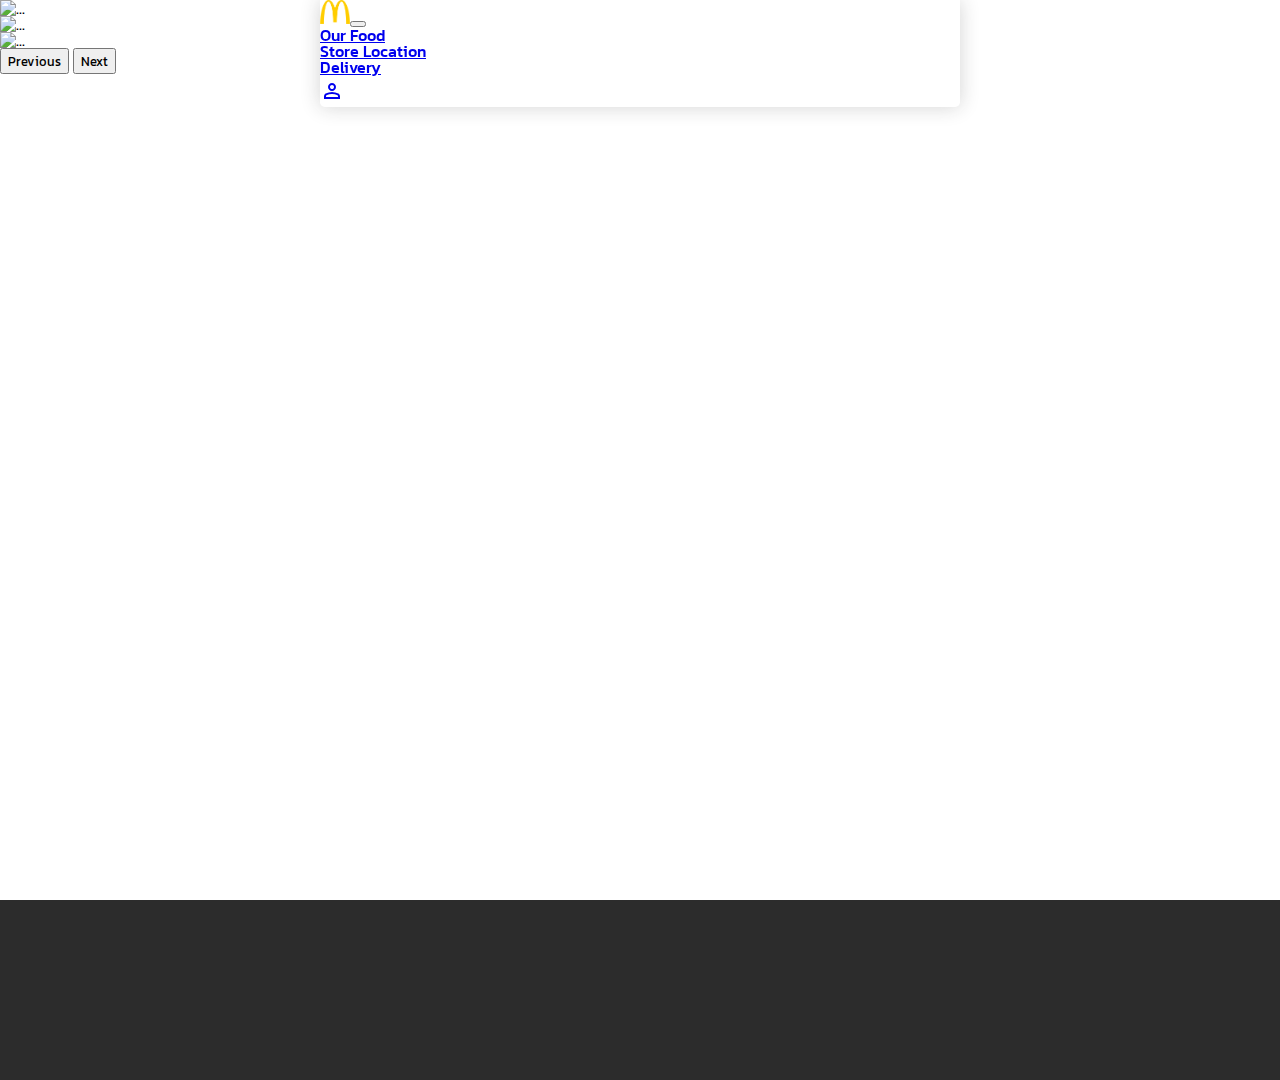
==== Project/Index.html @ 176b3a7f "fix1" ====
<!DOCTYPE html>
<html lang="en">
<head>
    <meta charset="UTF-8">
    <meta http-equiv="X-UA-Compatible" content="IE=edge">
    <meta name="viewport" content="width=device-width, initial-scale=1.0">
    <link rel="stylesheet" href="css/style.css">
    <link href="https://cdn.jsdelivr.net/npm/bootstrap@5.3.0-alpha1/dist/css/bootstrap.min.css" rel="stylesheet" integrity="sha384-GLhlTQ8iRABdZLl6O3oVMWSktQOp6b7In1Zl3/Jr59b6EGGoI1aFkw7cmDA6j6gD" crossorigin="anonymous">
    <script src="https://cdn.jsdelivr.net/npm/bootstrap@5.3.0-alpha1/dist/js/bootstrap.bundle.min.js" integrity="sha384-w76AqPfDkMBDXo30jS1Sgez6pr3x5MlQ1ZAGC+nuZB+EYdgRZgiwxhTBTkF7CXvN" crossorigin="anonymous"></script>
    <link href="https://fonts.googleapis.com/icon?family=Material+Icons" rel="stylesheet">
    <link rel="stylesheet" href="https://fonts.googleapis.com/css2?family=Material+Symbols+Outlined:opsz,wght,FILL,GRAD@20..48,100..700,0..1,-50..200" />
    <script src="https://cdn.jsdelivr.net/npm/@popperjs/core@2.11.6/dist/umd/popper.min.js" integrity="sha384-oBqDVmMz9ATKxIep9tiCxS/Z9fNfEXiDAYTujMAeBAsjFuCZSmKbSSUnQlmh/jp3" crossorigin="anonymous"></script>
    <script src="https://cdn.jsdelivr.net/npm/bootstrap@5.3.0-alpha1/dist/js/bootstrap.min.js" integrity="sha384-mQ93GR66B00ZXjt0YO5KlohRA5SY2XofN4zfuZxLkoj1gXtW8ANNCe9d5Y3eG5eD" crossorigin="anonymous"></script>

    <title>C++Burgur</title>
</head>
<body>
    <header id="header"></header>
    <script src="js/header.js"></script>
    <main>
        <!-- start main section -->

        <!-- start Sign in/ Sign up form -->
        <div class="sign-form" id="sign-form">
            <form class="row g-3 sign-up" id="sign-up-form">
                <h1>SIGN UP</h1>
                <div class="mb-3">
                    <label for="inputName" class="form-label">ชื่อ</label>
                    <input type="text" class="form-control" id="inputName" name="name">
                </div>
                <div class="mb-3">
                    <label for="sign-up-email" class="form-label">Email</label>
                    <input type="email" class="form-control" id="sign-up-email" name="email">
                    <label for="sign-up-pw" class="form-label">Password</label>
                    <input type="password" class="form-control" id="sign-up-pw" name="password">
                </div>
                <div class="mb-3">
                    <label for="inputCity" class="form-label">ที่อยู่</label>
                    <input type="text" class="form-control" id="inputCity" name="address">
                </div>
                <div class="outer">
                  <div class="col">
                    <label for="sign-up-subdistrict" class="form-label">ตำบล</label>
                    <input type="text" class="form-control" id="inputCity" name="subdis">
                  </div>
                  <div class="col">
                    <label for="sign-up-district" class="form-label">อำเภอ</label>
                    <input type="text" class="form-control" id="inputCity" name="dis">
                  </div>
                  <div class="col">
                    <label for="sign-up-district" class="form-label">จังหวัด</label>
                    <input type="text" class="form-control" id="inputCity" name="provice">
                  </div> 
                </div>  
                <button type="submit" class="btn btn-danger btn-form">Sign up</button> 
            </form>
            <form class="sign-in" id="sign-in-form">
                <h1>Login</h1>
                <div class="mb-3">
                  <input type="email" class="form-control" id="exampleInputEmail1">
                </div>
                <div class="mb-3">
                  <input type="password" class="form-control" id="exampleInputPassword1">
                </div>
                <button type="submit" class="btn btn-danger btn-form">login</button>
                <p>No Account? <a href="#" style="color: #ffc600" onclick="signup()">SIGN UP</a></p>
            </form>
        </div>
        <div class="sign-bg" id="sign-opt-bg"></div>
        <!-- end Sign in/ Sign up form -->
        <div id="carouselExampleAutoplaying" class="carousel slide" data-bs-ride="carousel">
            <div class="carousel-inner">
              <div class="carousel-item active">
                <img src="https://predictive.co.th/wp-content/uploads/2022/08/McDonald-Case-Study-scaled.jpg" class="d-block w-100" alt="...">
              </div>
              <div class="carousel-item">
                <img src="https://assets.brandinside.asia/uploads/2022/06/McDonald-RU.jpg" class="d-block w-100" alt="...">
              </div>
              <div class="carousel-item">
                <img src="https://www.truemoney.com/wp-content/uploads/2021/02/truemoneywallet-mcdonalds-retail-banner-99b-20210222-1100X550-1.jpg" class="d-block w-100" alt="...">
              </div>
            </div>
            <button class="carousel-control-prev" type="button" data-bs-target="#carouselExampleAutoplaying" data-bs-slide="prev">
              <span class="carousel-control-prev-icon" aria-hidden="true"></span>
              <span class="visually-hidden">Previous</span>
            </button>
            <button class="carousel-control-next" type="button" data-bs-target="#carouselExampleAutoplaying" data-bs-slide="next">
              <span class="carousel-control-next-icon" aria-hidden="true"></span>
              <span class="visually-hidden">Next</span>
            </button>
          </div>
        <!-- end main section -->
    </main>
    <footer id="footer"></footer>
    <script src="js/footer.js"></script>
    <script src="js/account.js"></script>
</body>
</html>
---- Project/css/style.css ----
@import url('https://fonts.googleapis.com/css2?family=Kanit:wght@100;400;500;700&display=swap');
html, body, div, span, applet, object, iframe,
h1, h2, h3, h4, h5, h6, p, blockquote, pre,
a, abbr, acronym, address, big, cite, code,
del, dfn, em, img, ins, kbd, q, s, samp,
small, strike, strong, sub, sup, tt, var,
b, u, i, center,
dl, dt, dd, ol, ul, li,
fieldset, form, label, legend,
table, caption, tbody, tfoot, thead, tr, th, td,
article, aside, canvas, details, embed, 
figure, figcaption, footer, header, hgroup, 
menu, nav, output, ruby, section, summary,
time, mark, audio, video {
	margin: 0;
	padding: 0;
	border: 0;
	font-size: 100%;
    font-family: 'Kanit', sans-serif;
	vertical-align: baseline;
}
article, aside, details, figcaption, figure, 
footer, header, hgroup, menu, nav, section {
	display: block;
}
body {
	line-height: 1;
}
ol, ul {
	list-style: none;
}
blockquote, q {
	quotes: none;
}
blockquote:before, blockquote:after,
q:before, q:after {
	content: '';
	content: none;
}
table {
	border-collapse: collapse;
	border-spacing: 0;
}
header {
    position: fixed;
    z-index: 1;
    left: 0;
    top: 0;
    width: 50%;
    transform: translateX(50%);
}
.navbar {
    box-shadow: 0 0 20px rgba(37, 37, 37, 20%);
    border-radius: 0 0 .3rem .3rem;
}
.nav-link {
    font-weight: 500 !important;
}
main {
    min-height: 100vh;
}
.sign-bg {
    display: none;
    position: fixed;
    z-index: 2;
    width: 100%;
    height: 100%;
    background-color: rgba(0, 0, 0, 80%);
}
.sign-in {
    display: none;
    z-index: 4;
    padding: 1rem;
    background-color: rgb(255, 255, 255);
    border-radius: .3rem;
}
.sign-up {
    display: none;
    z-index: 4;
    padding: 1rem;
    background-color: rgb(255, 255, 255);
    border-radius: .3rem;
}
.sign-form {
    display: none;
    position: fixed;
    left: 50%;
    top: 50%;
    transform: translate(-50%,-50%);
    width: 50vh;
    z-index: 3;
    background: transparent;
}
.outer {
    justify-content: center;
    align-content: center;
    align-self: center;
    justify-self: center;
    width: 95%;
    display: flex
}
.col {
    justify-content: center;
    align-content: center;
    justify-self: center;
    margin: 0 0.5vh 0 0.5vh;
}
.btn-form {
    width: 100%;
    text-transform: uppercase;
}
footer {
    max-width: 100%;
    min-height: 20vh;
    background-color: rgb(44, 44, 44);
}
.show {
    display: 'initial' !important;
}
.hidden {
    display: 'none' !important;
}
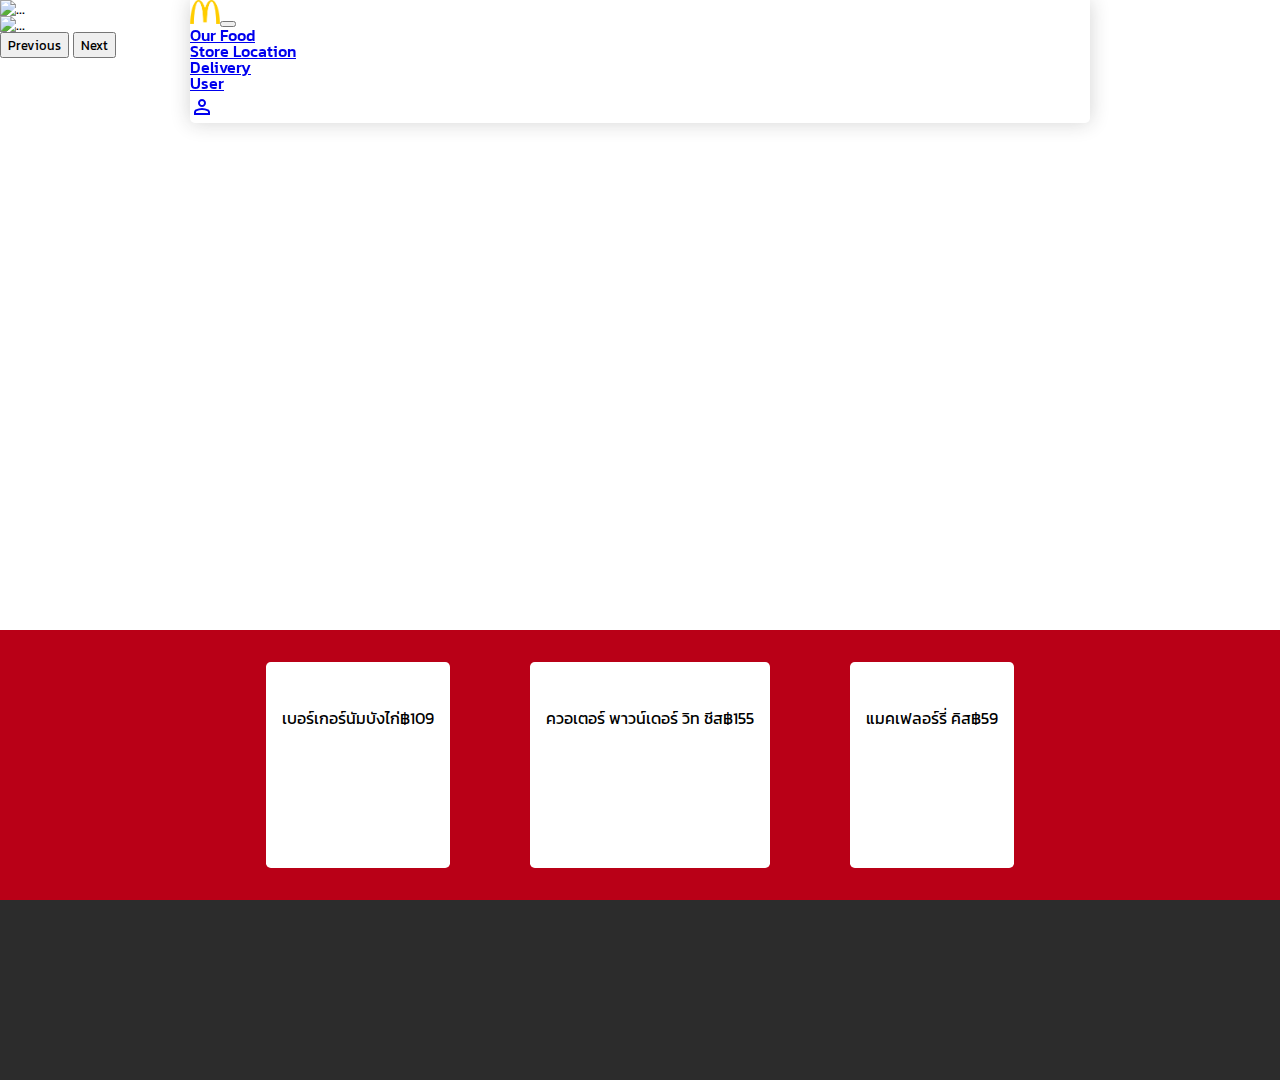
==== commit 90cbc2f8: "modified:   Project/Index.html renamed:    acc.php -> Project/acc.php renamed:    connect.php -> Pro" ====
--- a/Project/Index.html
+++ b/Project/Index.html
@@ -5,6 +5,7 @@
     <meta http-equiv="X-UA-Compatible" content="IE=edge">
     <meta name="viewport" content="width=device-width, initial-scale=1.0">
     <link rel="stylesheet" href="css/style.css">
+    <link rel="stylesheet" href="css/home.css">
     <link href="https://cdn.jsdelivr.net/npm/bootstrap@5.3.0-alpha1/dist/css/bootstrap.min.css" rel="stylesheet" integrity="sha384-GLhlTQ8iRABdZLl6O3oVMWSktQOp6b7In1Zl3/Jr59b6EGGoI1aFkw7cmDA6j6gD" crossorigin="anonymous">
     <script src="https://cdn.jsdelivr.net/npm/bootstrap@5.3.0-alpha1/dist/js/bootstrap.bundle.min.js" integrity="sha384-w76AqPfDkMBDXo30jS1Sgez6pr3x5MlQ1ZAGC+nuZB+EYdgRZgiwxhTBTkF7CXvN" crossorigin="anonymous"></script>
     <link href="https://fonts.googleapis.com/icon?family=Material+Icons" rel="stylesheet">
@@ -27,6 +28,8 @@
                 <div class="mb-3">
                     <label for="inputName" class="form-label">ชื่อ</label>
                     <input type="text" class="form-control" id="inputName" name="name">
+                    <label for="inputName" class="form-label">เบอร์โทรศัพท์</label>
+                    <input type="text" class="form-control" id="inputphonenum" name="phonenum">
                 </div>
                 <div class="mb-3">
                     <label for="sign-up-email" class="form-label">Email</label>
@@ -68,16 +71,15 @@
         </div>
         <div class="sign-bg" id="sign-opt-bg"></div>
         <!-- end Sign in/ Sign up form -->
+
+        <!-- start slide -->
         <div id="carouselExampleAutoplaying" class="carousel slide" data-bs-ride="carousel">
             <div class="carousel-inner">
               <div class="carousel-item active">
-                <img src="https://predictive.co.th/wp-content/uploads/2022/08/McDonald-Case-Study-scaled.jpg" class="d-block w-100" alt="...">
+                <img src="https://www.truemoney.com/wp-content/uploads/2021/08/truemoneywallet-mcdonalds-delivery-promotion-banner-20220215-1100X550-a.jpg" class="d-block w-100" alt="...">
               </div>
               <div class="carousel-item">
-                <img src="https://assets.brandinside.asia/uploads/2022/06/McDonald-RU.jpg" class="d-block w-100" alt="...">
-              </div>
-              <div class="carousel-item">
-                <img src="https://www.truemoney.com/wp-content/uploads/2021/02/truemoneywallet-mcdonalds-retail-banner-99b-20210222-1100X550-1.jpg" class="d-block w-100" alt="...">
+                <img src="https://www.truemoney.com/wp-content/uploads/2021/05/truemoneywallet_mcdonalds-delivery-retail-pro-051_banner_19072021.jpeg" class="d-block w-100" alt="...">
               </div>
             </div>
             <button class="carousel-control-prev" type="button" data-bs-target="#carouselExampleAutoplaying" data-bs-slide="prev">
@@ -89,6 +91,34 @@
               <span class="visually-hidden">Next</span>
             </button>
           </div>
+        <!-- end slide -->
+
+        <!-- start content -->
+          <div class="content-header">
+            <div class="promo-item">
+              <img src="https://d1vs91ctevllei.cloudfront.net/images/product/1673445513WOS_600x400-nambang-chic.png" alt="">
+              <div class="promo-text">
+                <p class="title">เบอร์เกอร์นัมบังไก่</p>
+                <p class="price">109</p>
+              </div>
+            </div>
+            <div class="promo-item">
+              <img src="https://d1vs91ctevllei.cloudfront.net/images/product/1657623608WOS-600x400-alc-qpc.png" alt="">
+              <div class="promo-text">
+                <p class="title">ควอเตอร์ พาวน์เดอร์ วิท ชีส</p>
+                <p class="price">155</p>
+              </div>
+            </div>
+            <div class="promo-item">
+              <img src="https://d1vs91ctevllei.cloudfront.net/images/product/167344732306_WOS_McFlurryKiss_600x400px.png" alt="">
+              <div class="promo-text">
+                <p class="title">แมคเฟลอร์รี่ คิส</p>
+                <p class="price">59</p>
+              </div>
+            </div>
+          </div>
+        <!-- end content -->
+
         <!-- end main section -->
     </main>
     <footer id="footer"></footer>
--- a/Project/css/style.css
+++ b/Project/css/style.css
@@ -43,11 +43,11 @@
 }
 header {
     position: fixed;
-    z-index: 1;
-    left: 0;
+    z-index: 10;
+    left: 50%;
     top: 0;
-    width: 50%;
-    transform: translateX(50%);
+    min-width: 100vh;
+    transform: translateX(-50%);
 }
 .navbar {
     box-shadow: 0 0 20px rgba(37, 37, 37, 20%);
@@ -62,21 +62,21 @@
 .sign-bg {
     display: none;
     position: fixed;
-    z-index: 2;
+    z-index: 98;
     width: 100%;
     height: 100%;
     background-color: rgba(0, 0, 0, 80%);
 }
 .sign-in {
     display: none;
-    z-index: 4;
+    z-index: 99;
     padding: 1rem;
     background-color: rgb(255, 255, 255);
     border-radius: .3rem;
 }
 .sign-up {
     display: none;
-    z-index: 4;
+    z-index: 99;
     padding: 1rem;
     background-color: rgb(255, 255, 255);
     border-radius: .3rem;
@@ -88,7 +88,7 @@
     top: 50%;
     transform: translate(-50%,-50%);
     width: 50vh;
-    z-index: 3;
+    z-index: 99;
     background: transparent;
 }
 .outer {
@@ -114,9 +114,23 @@
     min-height: 20vh;
     background-color: rgb(44, 44, 44);
 }
-.show {
-    display: 'initial' !important;
+.content-header {
+    display: flex;
+    justify-content: center;
+    column-gap: 5rem;
+    background-color: rgb(185, 0, 23);
+    max-width: 100%;
+    min-height: 30vh;
 }
-.hidden {
-    display: 'none' !important;
+.content-main {
+    margin: 0 auto;
+    padding: 2rem;
+    max-width: 130vh;
+    min-height: 80vh;
+    background-color: #ffffff;
+}
+@media only screen and (max-width: 990px) {
+    header {
+        width: 100%;
+    }
 }--- a/Project/css/home.css
+++ b/Project/css/home.css
@@ -0,0 +1,23 @@
+.promo-item {
+    margin: 2rem 0;
+    padding: 1rem;
+    background-color: #ffffff;
+    max-width: 20rem;
+    border-radius: .3rem;
+}
+.promo-item img {
+    width: 100%;
+}
+.promo-text {
+    margin-top: 1rem;
+    display: flex;
+    justify-content: space-between;
+}
+.price::before {
+    content: "฿";
+}
+.carousel.slide {
+    width: 100%;
+    height: 70vh;
+    overflow: hidden;
+}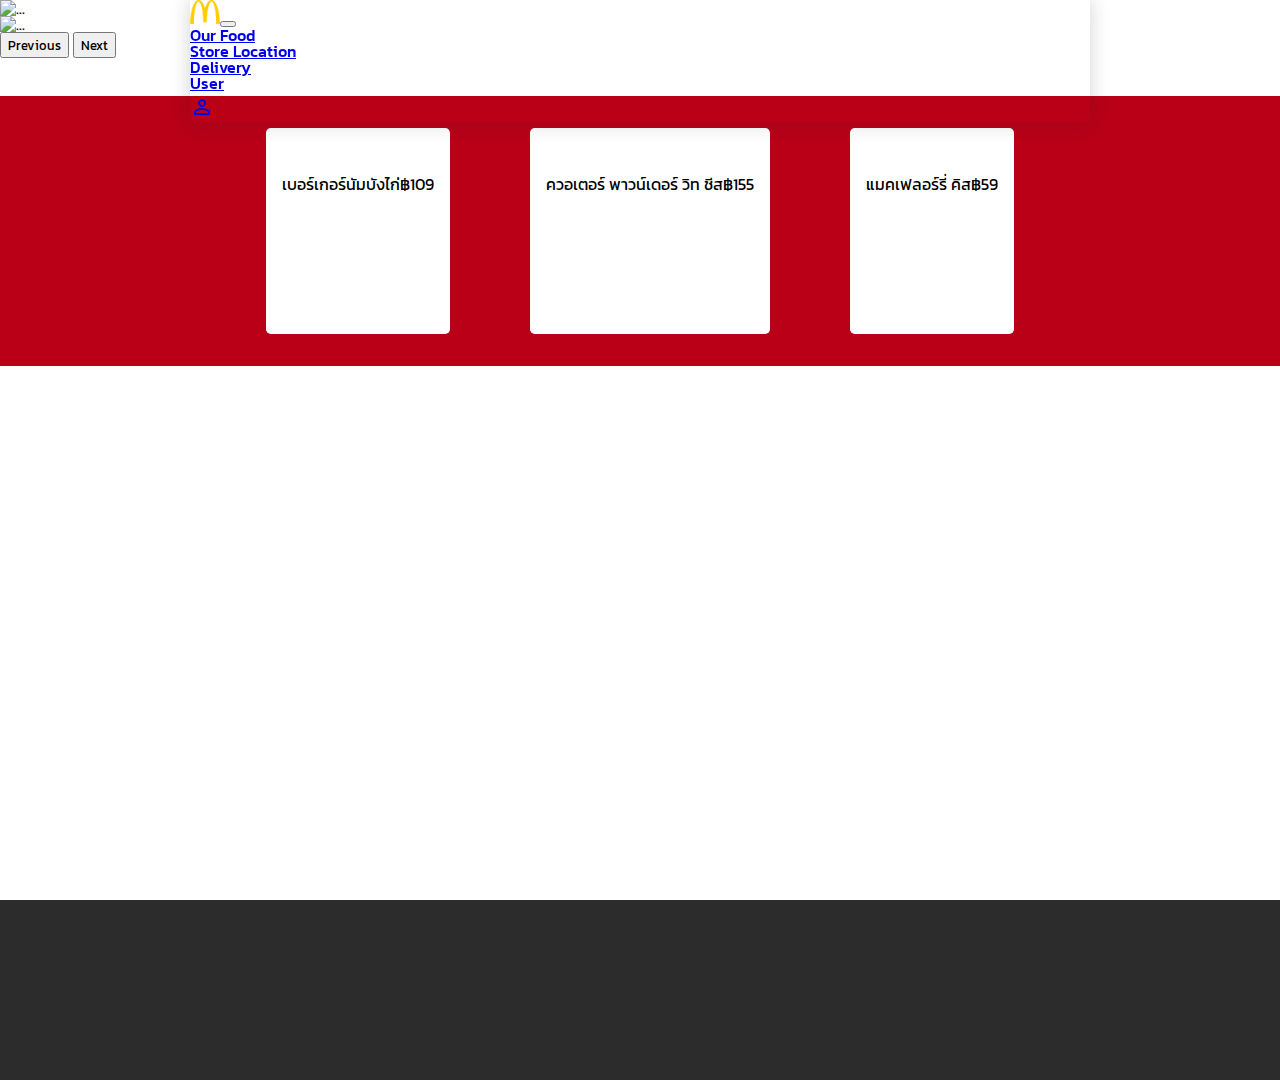
==== commit d560e6c3: "test02" ====
--- a/Project/Index.html
+++ b/Project/Index.html
@@ -13,7 +13,7 @@
     <script src="https://cdn.jsdelivr.net/npm/@popperjs/core@2.11.6/dist/umd/popper.min.js" integrity="sha384-oBqDVmMz9ATKxIep9tiCxS/Z9fNfEXiDAYTujMAeBAsjFuCZSmKbSSUnQlmh/jp3" crossorigin="anonymous"></script>
     <script src="https://cdn.jsdelivr.net/npm/bootstrap@5.3.0-alpha1/dist/js/bootstrap.min.js" integrity="sha384-mQ93GR66B00ZXjt0YO5KlohRA5SY2XofN4zfuZxLkoj1gXtW8ANNCe9d5Y3eG5eD" crossorigin="anonymous"></script>
 
-    <title>C++Burgur</title>
+    <title>MC</title>
 </head>
 <body>
     <header id="header"></header>
@@ -23,7 +23,7 @@
 
         <!-- start Sign in/ Sign up form -->
         <div class="sign-form" id="sign-form">
-            <form class="row g-3 sign-up" id="sign-up-form">
+            <form class="row g-3 sign-up" id="sign-up-form" action="acc.php" method="POST">
                 <h1>SIGN UP</h1>
                 <div class="mb-3">
                     <label for="inputName" class="form-label">ชื่อ</label>
@@ -55,20 +55,23 @@
                     <input type="text" class="form-control" id="inputCity" name="provice">
                   </div> 
                 </div>  
-                <button type="submit" class="btn btn-danger btn-form">Sign up</button> 
+                <button type="submit" class="btn btn-danger btn-form" id="summit" onclick="checking">Sign up</button> 
             </form>
-            <form class="sign-in" id="sign-in-form">
+            <form class="sign-in" id="sign-in-form" action="test.php" method="POST">
                 <h1>Login</h1>
                 <div class="mb-3">
-                  <input type="email" class="form-control" id="exampleInputEmail1">
+                  <input type="email" class="form-control" id="exampleInputEmail1" name="acc" placeholder="EMAIL ACCOUNT">
                 </div>
                 <div class="mb-3">
-                  <input type="password" class="form-control" id="exampleInputPassword1">
+                  <input type="password" class="form-control" id="exampleInputPassword1" name="acc_password" placeholder="PASSWORD">
                 </div>
                 <button type="submit" class="btn btn-danger btn-form">login</button>
                 <p>No Account? <a href="#" style="color: #ffc600" onclick="signup()">SIGN UP</a></p>
             </form>
         </div>
+        <!-- <div id="warning">
+          <h4>โปรดใส่ข้อมูลที่ถูกต้อง</h4>
+        </div> -->
         <div class="sign-bg" id="sign-opt-bg"></div>
         <!-- end Sign in/ Sign up form -->
 
--- a/Project/css/style.css
+++ b/Project/css/style.css
@@ -70,9 +70,12 @@
 .sign-in {
     display: none;
     z-index: 99;
-    padding: 1rem;
+    padding: 7vh 6vh 7vh 6vh;
     background-color: rgb(255, 255, 255);
     border-radius: .3rem;
+}
+.sign-in p {
+    margin-top: 2vh;
 }
 .sign-up {
     display: none;
@@ -115,6 +118,7 @@
     background-color: rgb(44, 44, 44);
 }
 .content-header {
+    margin: 3% 0 3% 0;
     display: flex;
     justify-content: center;
     column-gap: 5rem;
@@ -133,4 +137,17 @@
     header {
         width: 100%;
     }
-}+}
+
+/* #warning {
+    display: none;
+    z-index: 105;
+    position: absolute;
+    left: 40%;
+    width: 40vh;
+    height: 12vh;
+    background-color: #ffffff;
+    text-align: center;
+    padding: 4vh 0 0 0;
+    border-radius: .3rem;
+} */
--- a/Project/css/home.css
+++ b/Project/css/home.css
@@ -18,6 +18,5 @@
 }
 .carousel.slide {
     width: 100%;
-    height: 70vh;
     overflow: hidden;
 }